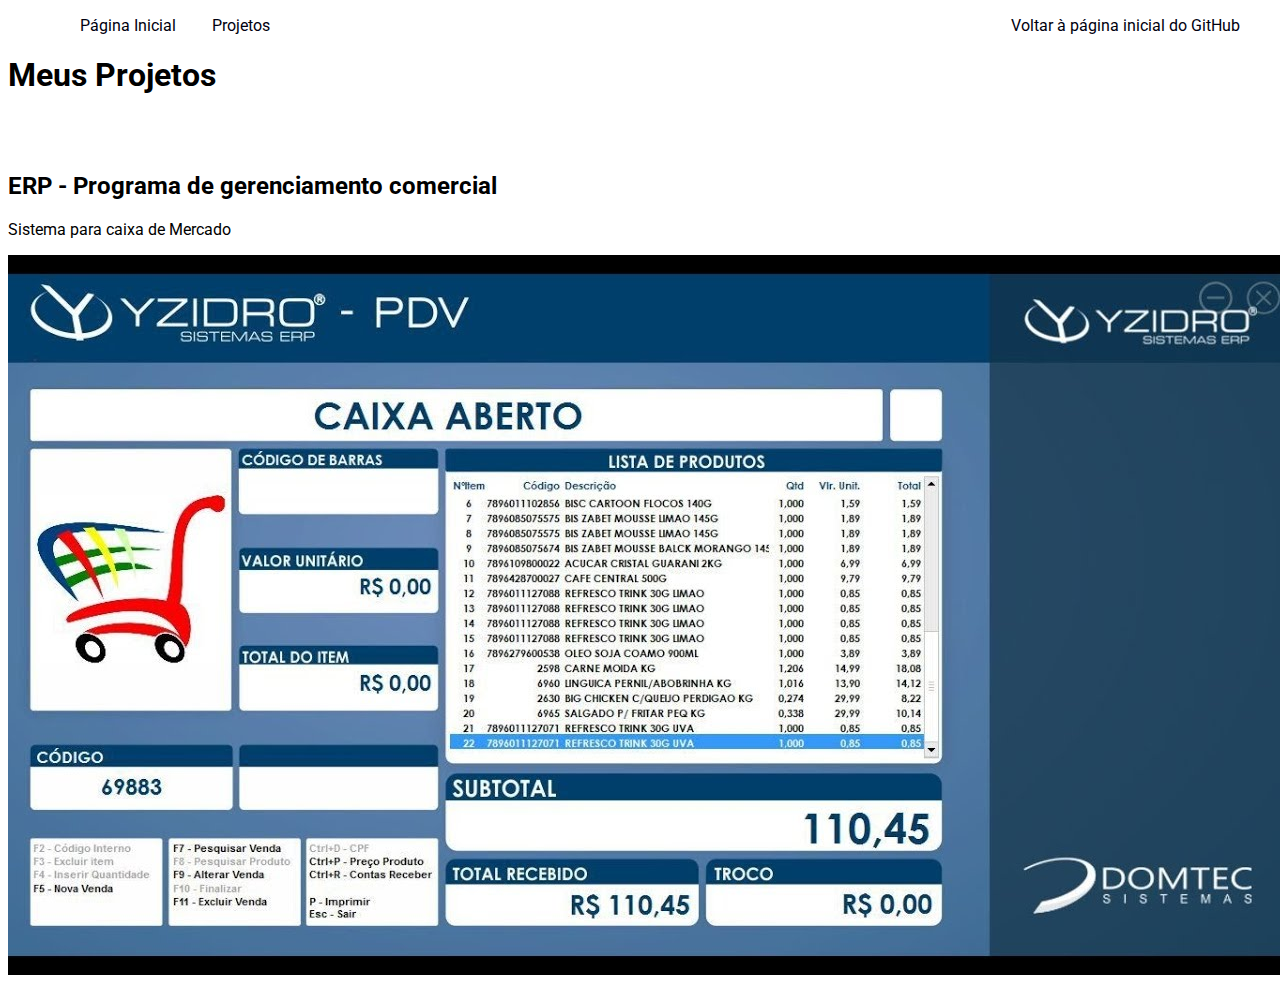
==== pages/projects/index.html @ 7fc624a3 "resolvendo bugs de redirecionamento" ====
<!DOCTYPE html>
<html lang="en">

<head>
    <meta charset="UTF-8">
    <link rel="stylesheet" href="/css/styles.css">
    <meta name="viewport" content="width=device-width, initial-scale=1.0">
    <title>Portifólio - Henrique</title>
    <div class="div-container"></div>
    <div class='top_menu'>
        <nav>
        <ul class="menu_content">
            <li><a href="/">Página Inicial</a></li>
            <li><a href="/pages/projects/">Projetos</a></li>
            <li class="exit"><a title="Clique aqui para voltar ao GitHub" href="http://github.com/">Voltar à página inicial do GitHub</a></li>
        </ul>
        </nav>
    </div>
</head>

<body>
    <h1>Meus Projetos</h1><br><br>
    <h2>ERP - Programa de gerenciamento comercial</h2>
    <p>Sistema para caixa de Mercado</p>
    <img src="/imgs/erp.jpg" alt="Sistema ERP para caixa de mercado">

    




    <script type='text/javascript' src="../../script.js"></script>

</body>

</html>
---- css/styles.css ----
@import url('https://fonts.googleapis.com/css2?family=Roboto:ital,wght@0,100;0,300;0,400;0,500;0,700;0,900;1,100;1,300;1,400;1,500;1,700;1,900&display=swap');

body * {
    font-family: roboto, sans-serif;
}



.menu_content li{
    display: inline-block;
    list-style: none;
    margin-left: 2rem;
    font-family: roboto, sans-serif;
    font-size: 1rem;
    
}

.menu_content li a {
    text-decoration: none;
    color: #00000F;
    cursor: pointer;
    transition: ease-in-out 647ms;
}

.exit {
display: block;
float: right;
margin-right: 2rem;
}

.menu_content li a:hover {
    color: red;
    transition: ease-in-out 647ms;
    font-size: large;
    
}
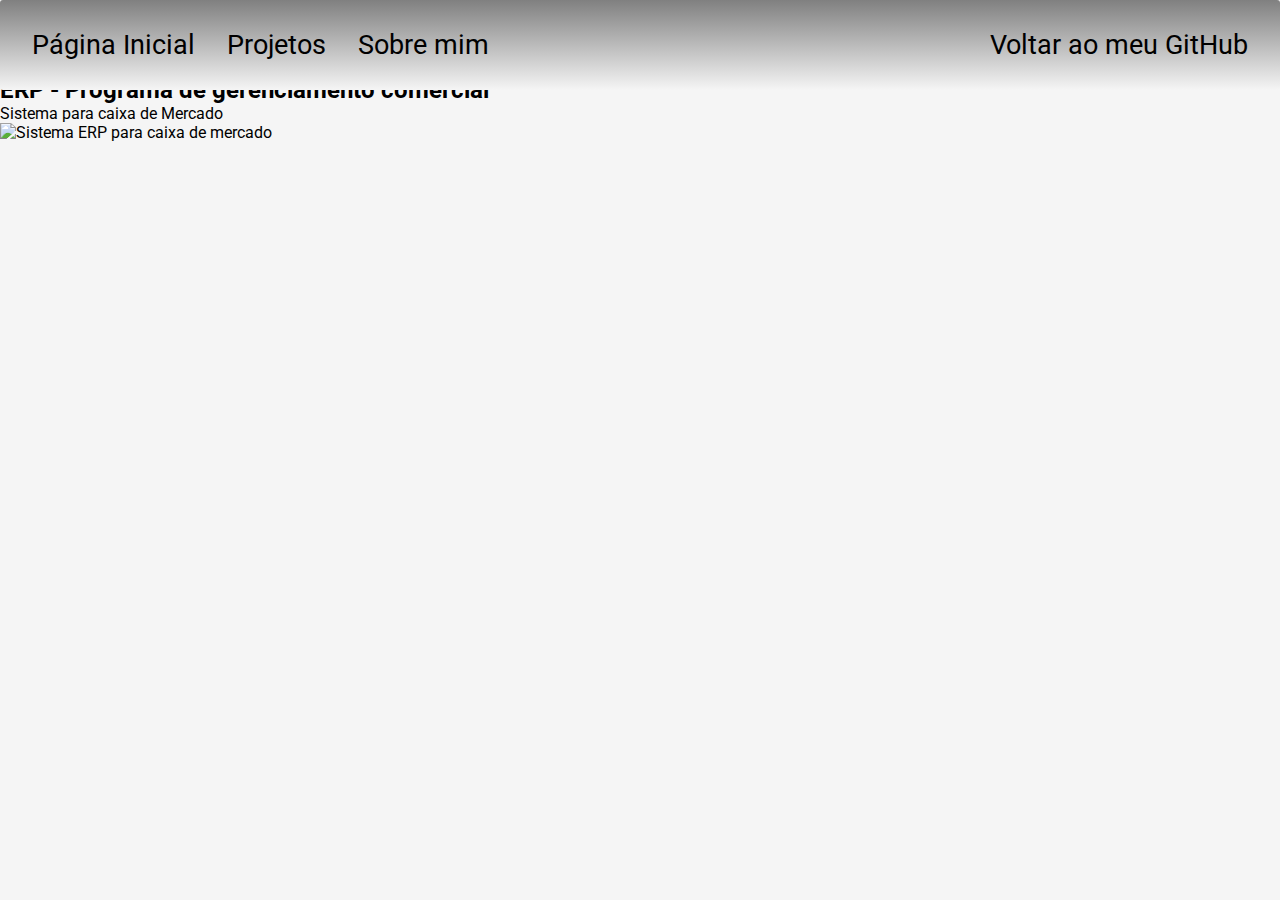
==== commit 5accf153: "criacao inicial do portifolio" ====
--- a/pages/projects/index.html
+++ b/pages/projects/index.html
@@ -9,11 +9,12 @@
     <div class="div-container"></div>
     <div class='top_menu'>
         <nav>
-        <ul class="menu_content">
-            <li><a href="/">Página Inicial</a></li>
-            <li><a href="/pages/projects/">Projetos</a></li>
-            <li class="exit"><a title="Clique aqui para voltar ao GitHub" href="http://github.com/">Voltar à página inicial do GitHub</a></li>
-        </ul>
+            <ul class="menu_content">
+                <li><a href="/">Página Inicial</a></li>
+                <li><a href="/pages/projects">Projetos</a></li>
+                <li><a href="#about_me">Sobre mim</a></li>            
+                <li class="exit"><a title="Clique aqui para voltar ao meu GitHub" href="http://github.com/">Voltar ao meu GitHub</a></li>
+            </ul>
         </nav>
     </div>
 </head>
--- a/css/styles.css
+++ b/css/styles.css
@@ -1,36 +1,70 @@
 @import url('https://fonts.googleapis.com/css2?family=Roboto:ital,wght@0,100;0,300;0,400;0,500;0,700;0,900;1,100;1,300;1,400;1,500;1,700;1,900&display=swap');
+* {
+    padding: 0;
+    margin: 0;
+    font-family: roboto, sans-serif;
+}
 
-body * {
-    font-family: roboto, sans-serif;
+html {
+    /* border: 2px solid black; */
+    height: auto;
+    background: whitesmoke;
+
+}
+
+
+.top_menu {
+
+    /* border: 1px solid black; */
+    height: 10vh;
+    position:absolute;
+	top:0;
+    left:0;
+    right: 0;
+    /* border: 1px solid lightgrey; */
+    border-radius: 3px;
+    /* background-color: lightgrey; */
+    background-image: linear-gradient(gray, whitesmoke);
+
+}
+
+.menu_content {
+    /* border: 1px solid green; */
+    height: 10vh;
+    display: flex;
+    flex-wrap: nowrap;
+    align-items: center;
+    position: relative;
+    right: 0;
+    left: 0;
+
+}
+
+.menu_content li {
+    /* border: 2px solid red; */
+    list-style: none;
+    margin-left: 2rem;
+}
+
+.menu_content a {
+    /* border: 1px solid blue; */
+    text-decoration: none;
+    color: black;
+    /* white-space: nowrap;
+    text-overflow: "..."; */
+    font-size: 3vmin;
+    
+}
+
+.exit {
+    position: absolute;
+    right: 0;
+    margin-right: 2rem;
+}
+
+#about_me {
+    transition
 }
 
 
 
-.menu_content li{
-    display: inline-block;
-    list-style: none;
-    margin-left: 2rem;
-    font-family: roboto, sans-serif;
-    font-size: 1rem;
-    
-}
-
-.menu_content li a {
-    text-decoration: none;
-    color: #00000F;
-    cursor: pointer;
-    transition: ease-in-out 647ms;
-}
-
-.exit {
-display: block;
-float: right;
-margin-right: 2rem;
-}
-
-.menu_content li a:hover {
-    color: red;
-    transition: ease-in-out 647ms;
-    font-size: large;
-    
-}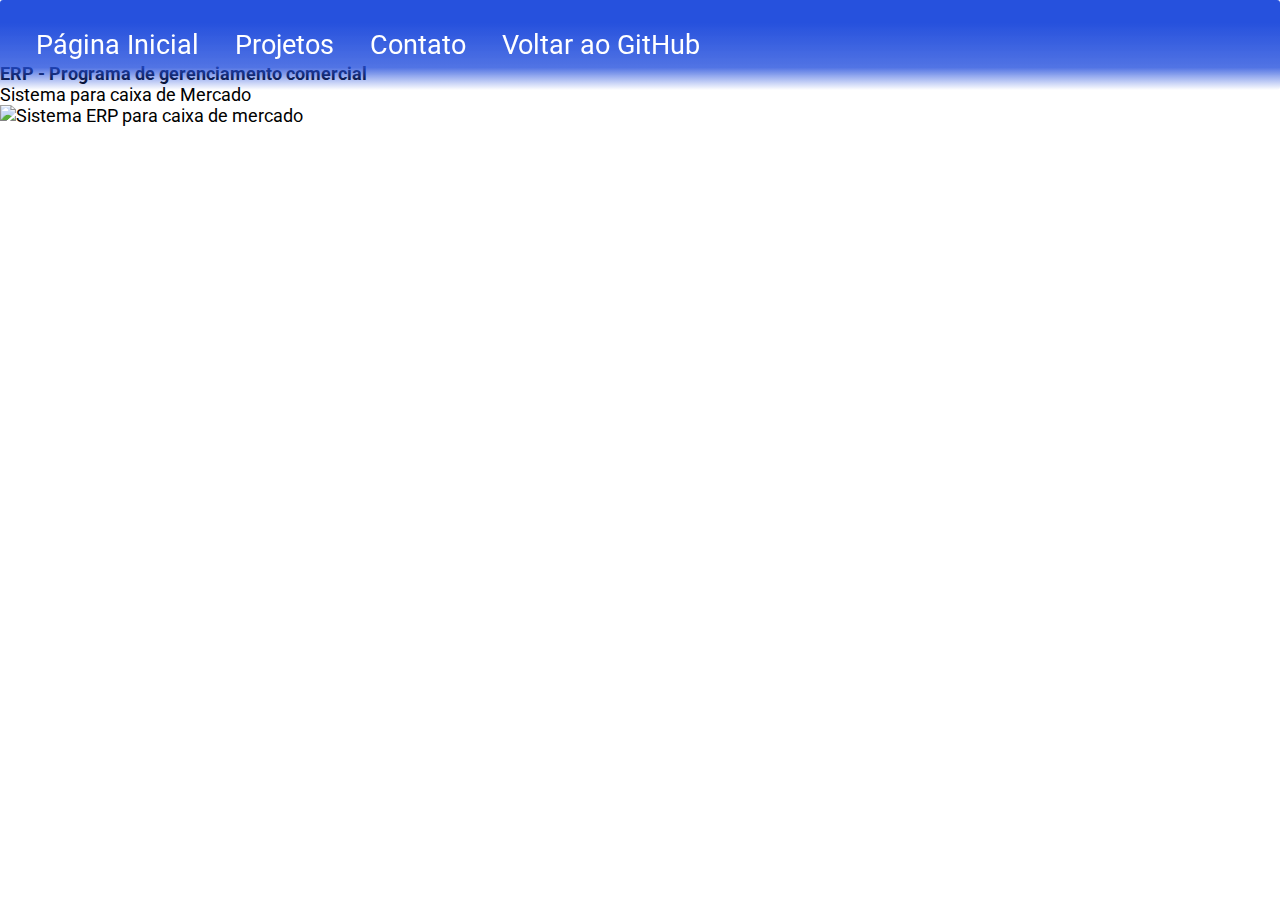
==== commit 76c12479: "configuration of exit button" ====
--- a/pages/projects/index.html
+++ b/pages/projects/index.html
@@ -1,37 +1,68 @@
 <!DOCTYPE html>
 <html lang="en">
 
-<head>
-    <meta charset="UTF-8">
-    <link rel="stylesheet" href="/css/styles.css">
-    <meta name="viewport" content="width=device-width, initial-scale=1.0">
-    <title>Portifólio - Henrique</title>
-    <div class="div-container"></div>
-    <div class='top_menu'>
-        <nav>
-            <ul class="menu_content">
-                <li><a href="/">Página Inicial</a></li>
-                <li><a href="/pages/projects">Projetos</a></li>
-                <li><a href="#about_me">Sobre mim</a></li>            
-                <li class="exit"><a title="Clique aqui para voltar ao meu GitHub" href="http://github.com/">Voltar ao meu GitHub</a></li>
-            </ul>
-        </nav>
-    </div>
-</head>
+    <head>
+        <meta charset="UTF-8">
+        <link rel="stylesheet" href="/css/main.css">
+        <meta name="viewport" content="width=device-width, initial-scale=1.0">
+        <title>Projetos</title>
+        <div class="div-container"></div>
+        <div class='top_menu'>
+            <nav>
+                <ul class="menu_content">
+                    <li>
+                        <a href="/">Página Inicial</a>
+                    </li>
+                    <li>
+                        <a href="/pages/projects">Projetos</a>
+                    </li>
+                    <li>
+                        <a href="#about_me">Contato</a>
+                    </li>
+                    <li>
+                        <a title="Clique aqui para voltar ao GitHub" href="http://github.com/henriquetroiano">Voltar ao GitHub</a>
+                    </li>
+                </ul>
+            </nav>
+        </div>
+        <div class="top_menu_mobile">
+            <img src="/assets/menu.svg" alt="menu" id="menu_button">
+            <p>Você está em:
+                <script>
+                    document.write(document.getElementsByTagName('title')[0].innerText)
+                </script>
+            </p>
+            <img src="/assets/logout.svg" alt="logout" id="logout_button">
+            <div class="top_menu_mobile content hidden" id="menu_mobile">
+                <nav>
+                    <li>
+                        <a href="/">Página Inicial</a>
+                    </li>
+                    <li>
+                        <a href="/pages">Demonstrações</a>
+                    </li>
+                    <li>
+                        <a href="/pages/projects">Projetos</a>
+                    </li>
+                    <li>
+                        <a href="#about_me">Contato</a>
+                    </li>
+                    <li>
+                        <a title="Clique aqui para voltar ao GitHub" href="http://github.com/henriquetroiano">Voltar ao GitHub</a>
+                    </li>
+                </nav>
+            </div>
+        </div>
+    </head>
 
-<body>
-    <h1>Meus Projetos</h1><br><br>
-    <h2>ERP - Programa de gerenciamento comercial</h2>
-    <p>Sistema para caixa de Mercado</p>
-    <img src="/imgs/erp.jpg" alt="Sistema ERP para caixa de mercado">
+    <body>
+        <h1>Meus Projetos</h1><br><br>
+        <h2>ERP - Programa de gerenciamento comercial</h2>
+        <p>Sistema para caixa de Mercado</p>
+        <img src="/imgs/erp.jpg" alt="Sistema ERP para caixa de mercado">
 
-    
+        <script type='text/javascript' src="/js/script.js"></script>
 
-
-
-
-    <script type='text/javascript' src="../../script.js"></script>
-
-</body>
+    </body>
 
 </html>--- a/css/main.css
+++ b/css/main.css
@@ -0,0 +1,253 @@
+@import url("responsive.css");
+@import url("header.css");
+@import url("https://fonts.googleapis.com/css2?family=Roboto:ital,wght@0,100;0,300;0,400;0,500;0,700;0,900;1,100;1,300;1,400;1,500;1,700;1,900&display=swap");
+* {
+  padding: 0;
+  margin: 0;
+  font-family: roboto, sans-serif;
+  font-size: 2vmin;
+}
+
+body {
+  /* border: 2px solid black; */
+  height: auto;
+  background: white;
+}
+
+.top_menu {
+  /* border: 1px solid black; */
+  height: 10vh;
+  position: fixed;
+  top: 0;
+  left: 0;
+  right: 0;
+  /* border: 1px solid lightgrey; */
+  border-radius: 3px;
+  /* background-color: lightgrey; */
+  background-image: linear-gradient(
+    rgb(38, 81, 221),
+    rgba(38, 81, 221, 1),
+    rgba(38, 81, 221, 0.9),
+    rgba(38, 81, 221, 0.8),
+    rgba(38, 81, 221, 0)
+  );
+  z-index: 10;
+}
+
+.menu_content {
+  /* border: 1px solid green; */
+  height: 10vh;
+  display: flex;
+  flex-wrap: nowrap;
+  align-items: center;
+  position: fixed;
+  right: 0;
+  left: 0;
+}
+
+.menu_content li {
+  /* border: 2px solid red; */
+  list-style: none;
+  margin-left: 2rem;
+}
+
+.menu_content a {
+  /* border: 1px solid blue; */
+  text-decoration: none;
+  color: white;
+  /* white-space: nowrap;
+    text-overflow: "..."; */
+  font-size: 3vmin;
+  transition: 0.3s;
+}
+
+.menu_content a:hover {
+  border-bottom: 2px solid black;
+  border-top: 2px solid black;
+  border-radius: 1vmin;
+  background-color: black;
+  padding: 1vmin;
+  color: red;
+}
+
+.presentation {
+  /* border: 1px solid black; */
+  display: grid;
+  grid-template-columns: 1fr 1fr 1fr;
+  grid-auto-rows: minmax(auto, auto);
+  row-gap: 2vmin;
+  column-gap: 1vmin;
+  grid-template-areas:
+    "profile_img personal_data coding"
+    "about_me about_me about_me"
+    "habilities habilities habilities"
+    "contact contact contact";
+  position: relative;
+  top: 15vh;
+  padding: 1vmin;
+  align-items: center;
+  justify-content: center;
+  height: 40vh;
+}
+
+.profile_img {
+  /* border: 1px solid black; */
+  display: flex;
+  flex-direction: row-reverse;
+  margin-left: 2rem;
+  grid-area: profile_img;
+}
+
+.profile_img img {
+  /* border: 1px solid rgba(255, 0, 0, 0.548); */
+  width: 30vmin;
+  height: auto;
+  border-radius: 3vmin;
+  max-height: 40vh;
+}
+
+.personal_data {
+  /* border: 1px solid black; */
+  grid-area: personal_data;
+  width: 50vw;
+}
+
+.personal_data h2 {
+  font-size: 3vmin;
+  margin-left: 2vmin;
+}
+
+.personal_data p {
+  font-size: 3vmin;
+  margin-bottom: 1vmin;
+  margin-left: 2vmin;
+}
+
+.coding {
+  /* border: 1px solid black; */
+  grid-area: coding;
+}
+
+.coding img {
+  /* border: 1px solid black; */
+  height: auto;
+  width: 20vw;
+  max-height: 40vh;
+}
+
+.about_me {
+  /* border: 1px solid black; */
+  grid-area: about_me;
+  margin-top: 4vmin;
+  margin-left: 2rem;
+  margin-right: 2rem;
+  height: auto;
+}
+
+.about_me h1 {
+  font-size: 3.5vmin;
+  font-weight: 450;
+  padding-left: 3vw;
+  border-radius: 1vmin;
+  background: rgb(38, 81, 221);
+  width: 20vw;
+  min-width: 15rem;
+  margin-bottom: 3vmin;
+  color: white;
+}
+
+.about_me p {
+  font-size: 3vmin;
+}
+
+.habilities {
+  /* border: 1px solid red; */
+  height: auto;
+  grid-area: habilities;
+  margin-top: 0vmin;
+  margin-left: 2rem;
+  margin-right: 2rem;
+}
+
+.habilities h1 {
+  font-size: 3.5vmin;
+  font-weight: 450;
+  padding-left: 3vw;
+  border-radius: 1vmin;
+  background: rgb(38, 81, 221);
+  width: 20vw;
+  min-width: 15rem;
+  margin-bottom: 3vmin;
+  color: white;
+}
+
+.li {
+  /* border: 1px solid red; */
+  display: flex;
+  flex-wrap: wrap;
+}
+
+.li li {
+  /* border: 1px solid red; */
+  display: block;
+  font-size: 3vmin;
+  list-style-image: url("/assets/list.svg");
+  width: auto;
+  height: 8vmin;
+  min-width: 32%;
+  max-width: 43vmin;
+}
+
+.li li span {
+  /* border: 1px solid black; */
+  display: flex;
+  flex-wrap: nowrap;
+  position: relative;
+  top: 2.5vmin;
+
+  font-size: 3vmin;
+}
+
+.li li span p {
+  /* border: 1px solid black; */
+  content: url("/assets/list.svg");
+  position: relative;
+  height: 5vmin;
+  top: -1vmin;
+  margin-right: -4px;
+}
+
+/* .li li span::before {
+  content: url("/assets/list.svg");
+  position: relative;
+} */
+
+.contact {
+  /* border: 1px solid black; */
+  grid-area: contact;
+  height: 10rem;
+  margin-top: 2vmin;
+  margin-left: 2rem;
+  margin-right: 2rem;
+}
+
+.contact h2 {
+  /* border: 1px solid black; */
+  font-size: 3.5vmin;
+  font-weight: 450;
+  padding-left: 3vw;
+  border-radius: 1vmin;
+  background: rgb(38, 81, 221);
+  width: 20vw;
+  min-width: 15rem;
+  margin-bottom: 3vmin;
+  color: white;
+}
+
+.contact p,
+a {
+  font-size: 3vmin;
+  margin-bottom: 1vmin;
+  color: black;
+  text-decoration-color: blue;
+}
